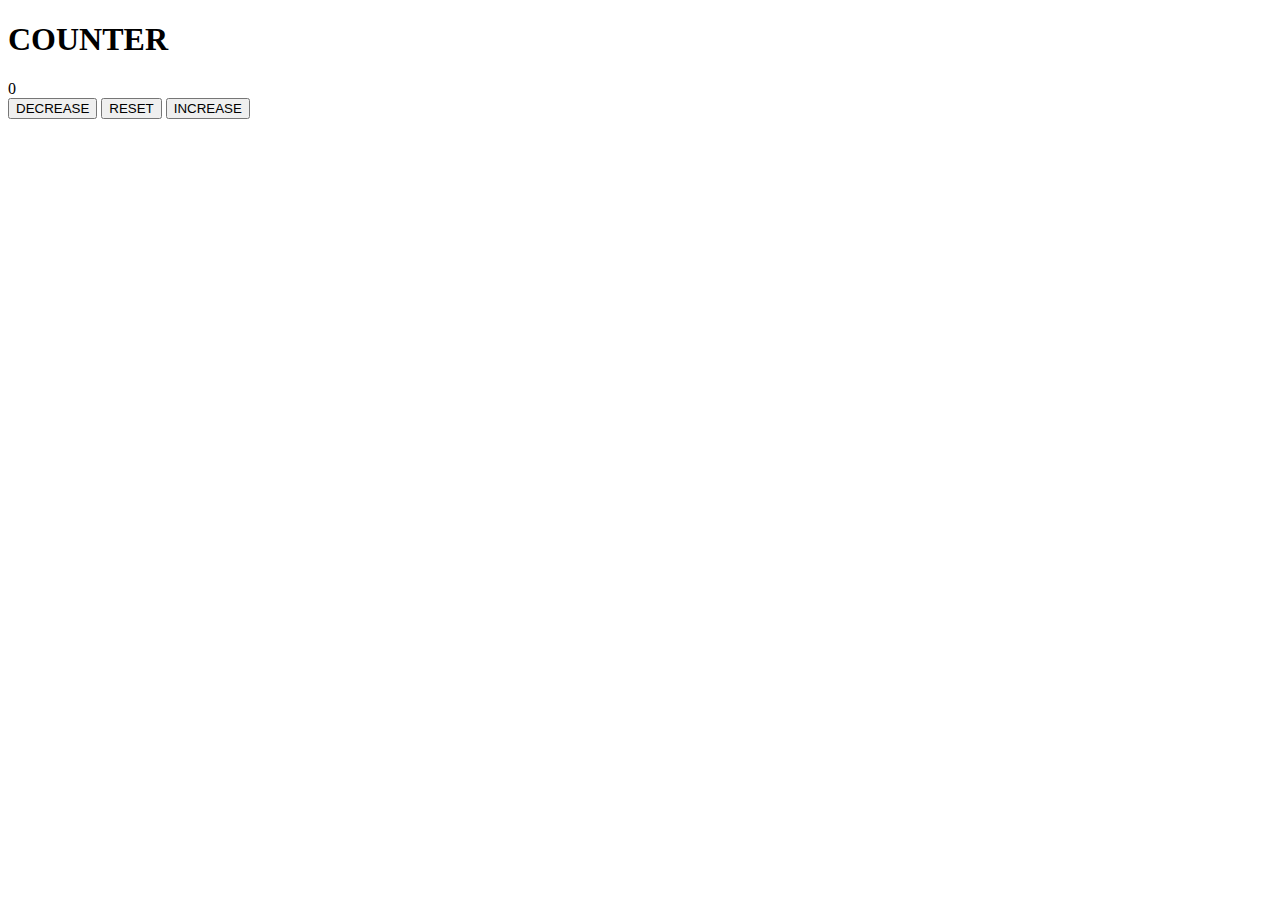
==== Counter with color flipper/index.html @ 73fc6f45 "Create index.html" ====
<!DOCTYPE html>
<html lang="en">
<head>
    <meta charset="UTF-8">
    <meta http-equiv="X-UA-Compatible" content="IE=edge">
    <meta name="viewport" content="width=device-width, initial-scale=1.0">
    <link rel="stylesheet" href="counter.css">
    <title>Counter</title>
</head>
<body>
    <div class="counter-content">
        <div class="name">
            <h1>COUNTER</h1>
        </div>
        <span class="value">0</span>
        <div class="button">
            <button class="btn decrease" id="btn">DECREASE</button>
            <button class="btn reset" id="btn">RESET</button>
            <button class="btn increase" id="btn">INCREASE</button>
        </div>
    </div>
    <script src="counter.js"></script>
</body>
</html>
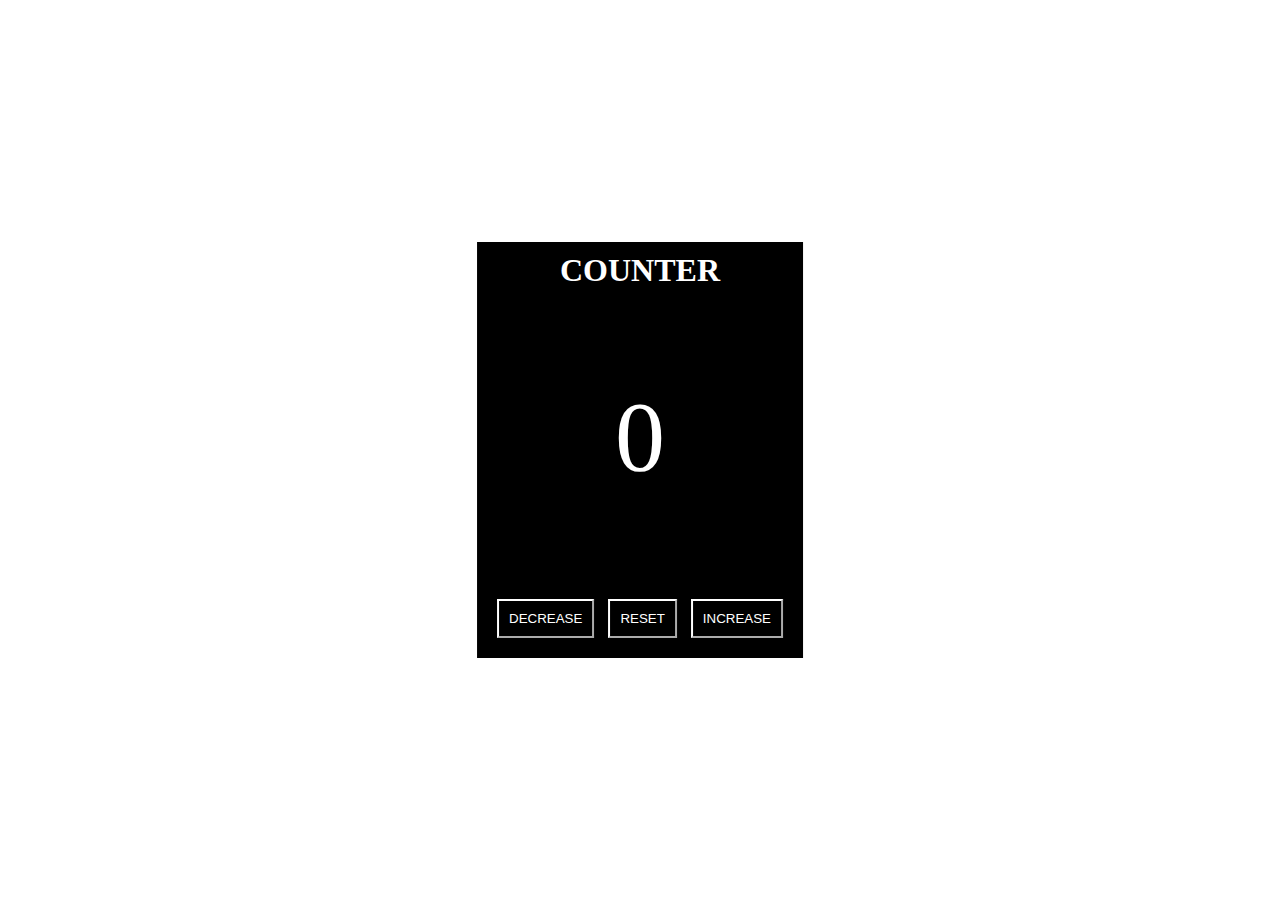
==== commit 8be30506: "Bug fix" ====
--- a/Counter with color flipper/index.html
+++ b/Counter with color flipper/index.html
@@ -19,6 +19,6 @@
             <button class="btn increase" id="btn">INCREASE</button>
         </div>
     </div>
-    <script src="counter.js"></script>
+    <script src="app.js"></script>
 </body>
 </html>
--- a/Counter with color flipper/counter.css
+++ b/Counter with color flipper/counter.css
@@ -0,0 +1,37 @@
+*{
+    padding: 0%;
+    margin: 0%;
+}
+
+.counter-content {
+    position: absolute;
+    top: 50%;
+    left: 50%;
+    transform: translate(-50%, -50%);
+    text-align: center;
+    color: #fff;
+    background-color: black;
+}
+
+.value{
+    font-size: 100px;
+    color: #fff;
+}
+
+.name {
+    margin-top: 10px;
+    margin-bottom: 90px;
+}
+
+.button {
+    margin: 15px;
+    margin-top: 100px;
+}
+
+#btn {
+    padding: 10px;
+    margin: 5px;
+    background-color: transparent;
+    border-color: #fff;
+    color: #fff;
+}
